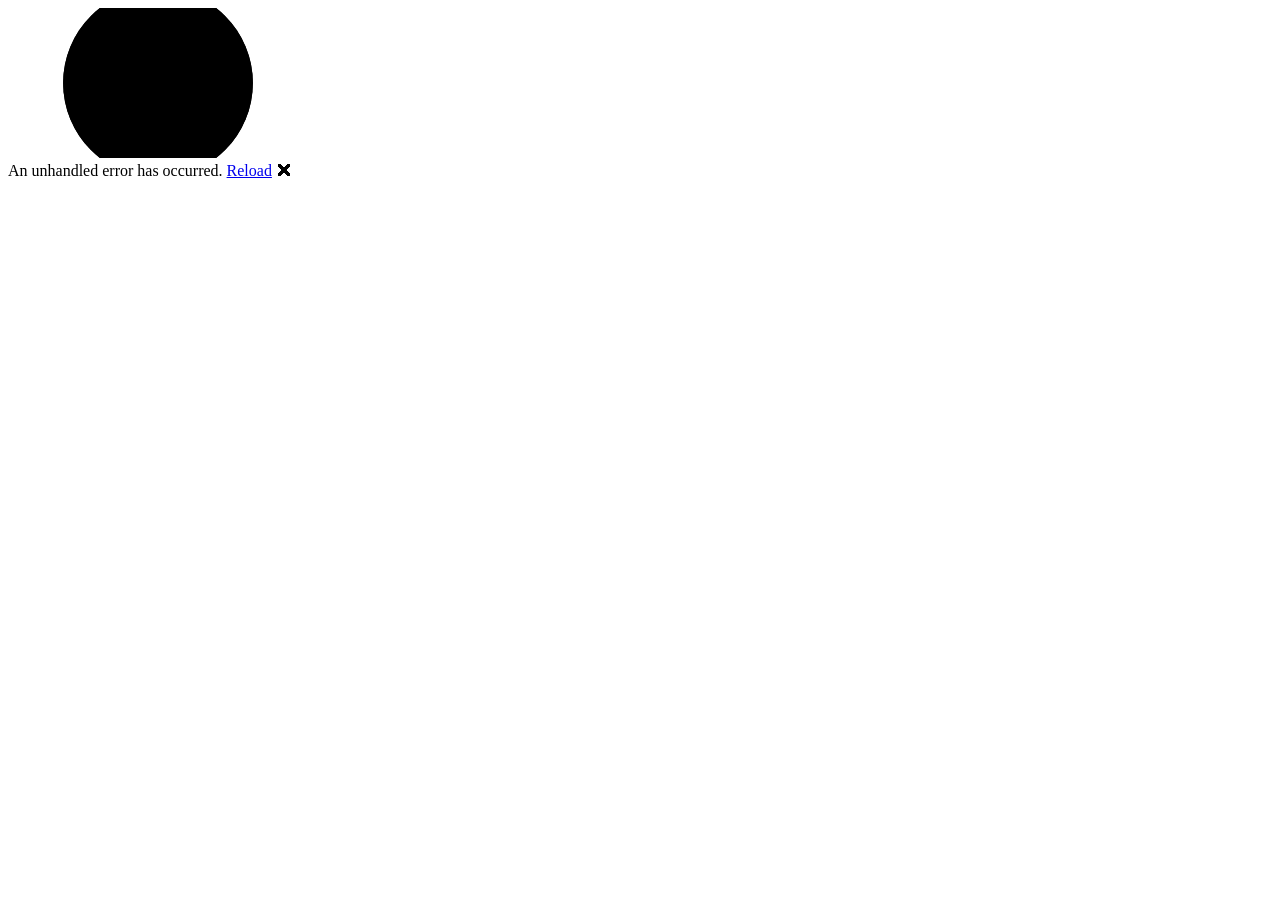
==== src/NivoTask.Client/wwwroot/index.html @ c18e965a "feat(01-01): scaffold solution, projects, NuGet packages, and entity models - Create NivoTask.slnx w" ====
<!DOCTYPE html>
<html lang="en">

<head>
    <meta charset="utf-8" />
    <meta name="viewport" content="width=device-width, initial-scale=1.0" />
    <title>NivoTask.Client</title>
    <base href="/" />
    <link rel="preload" id="webassembly" />
    <link rel="stylesheet" href="lib/bootstrap/dist/css/bootstrap.min.css" />
    <link rel="stylesheet" href="css/app.css" />
    <link rel="icon" type="image/png" href="favicon.png" />
    <link href="NivoTask.Client.styles.css" rel="stylesheet" />
    <link href="manifest.webmanifest" rel="manifest" />
    <link rel="apple-touch-icon" sizes="512x512" href="icon-512.png" />
    <link rel="apple-touch-icon" sizes="192x192" href="icon-192.png" />
    <script type="importmap"></script>
</head>

<body>
    <div id="app">
        <svg class="loading-progress">
            <circle r="40%" cx="50%" cy="50%" />
            <circle r="40%" cx="50%" cy="50%" />
        </svg>
        <div class="loading-progress-text"></div>
    </div>

    <div id="blazor-error-ui">
        An unhandled error has occurred.
        <a href="." class="reload">Reload</a>
        <span class="dismiss">🗙</span>
    </div>
    <script src="_framework/blazor.webassembly#[.{fingerprint}].js"></script>
    <script>navigator.serviceWorker.register('service-worker.js', { updateViaCache: 'none' });</script>
</body>

</html>
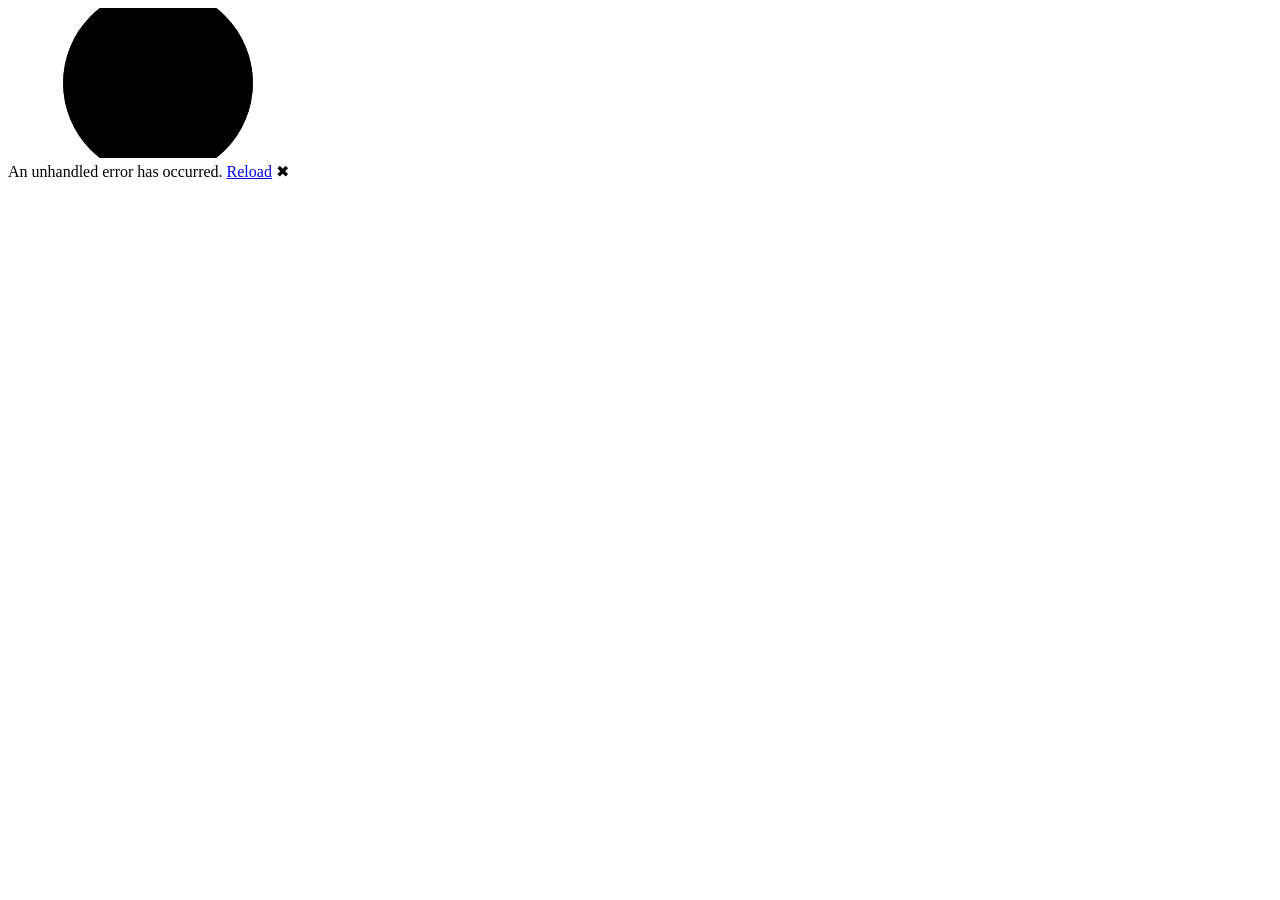
==== commit 5483f598: "feat(01-02): add Blazor WASM auth UI with login page, layouts, and routing - Program.cs with auth DI" ====
--- a/src/NivoTask.Client/wwwroot/index.html
+++ b/src/NivoTask.Client/wwwroot/index.html
@@ -4,10 +4,11 @@
 <head>
     <meta charset="utf-8" />
     <meta name="viewport" content="width=device-width, initial-scale=1.0" />
-    <title>NivoTask.Client</title>
+    <title>NivoTask</title>
     <base href="/" />
     <link rel="preload" id="webassembly" />
-    <link rel="stylesheet" href="lib/bootstrap/dist/css/bootstrap.min.css" />
+    <link href="https://fonts.googleapis.com/css?family=Roboto:300,400,500,700&display=swap" rel="stylesheet" />
+    <link href="_content/MudBlazor/MudBlazor.min.css" rel="stylesheet" />
     <link rel="stylesheet" href="css/app.css" />
     <link rel="icon" type="image/png" href="favicon.png" />
     <link href="NivoTask.Client.styles.css" rel="stylesheet" />
@@ -29,8 +30,9 @@
     <div id="blazor-error-ui">
         An unhandled error has occurred.
         <a href="." class="reload">Reload</a>
-        <span class="dismiss">🗙</span>
+        <span class="dismiss">&#10006;</span>
     </div>
+    <script src="_content/MudBlazor/MudBlazor.min.js"></script>
     <script src="_framework/blazor.webassembly#[.{fingerprint}].js"></script>
     <script>navigator.serviceWorker.register('service-worker.js', { updateViaCache: 'none' });</script>
 </body>
